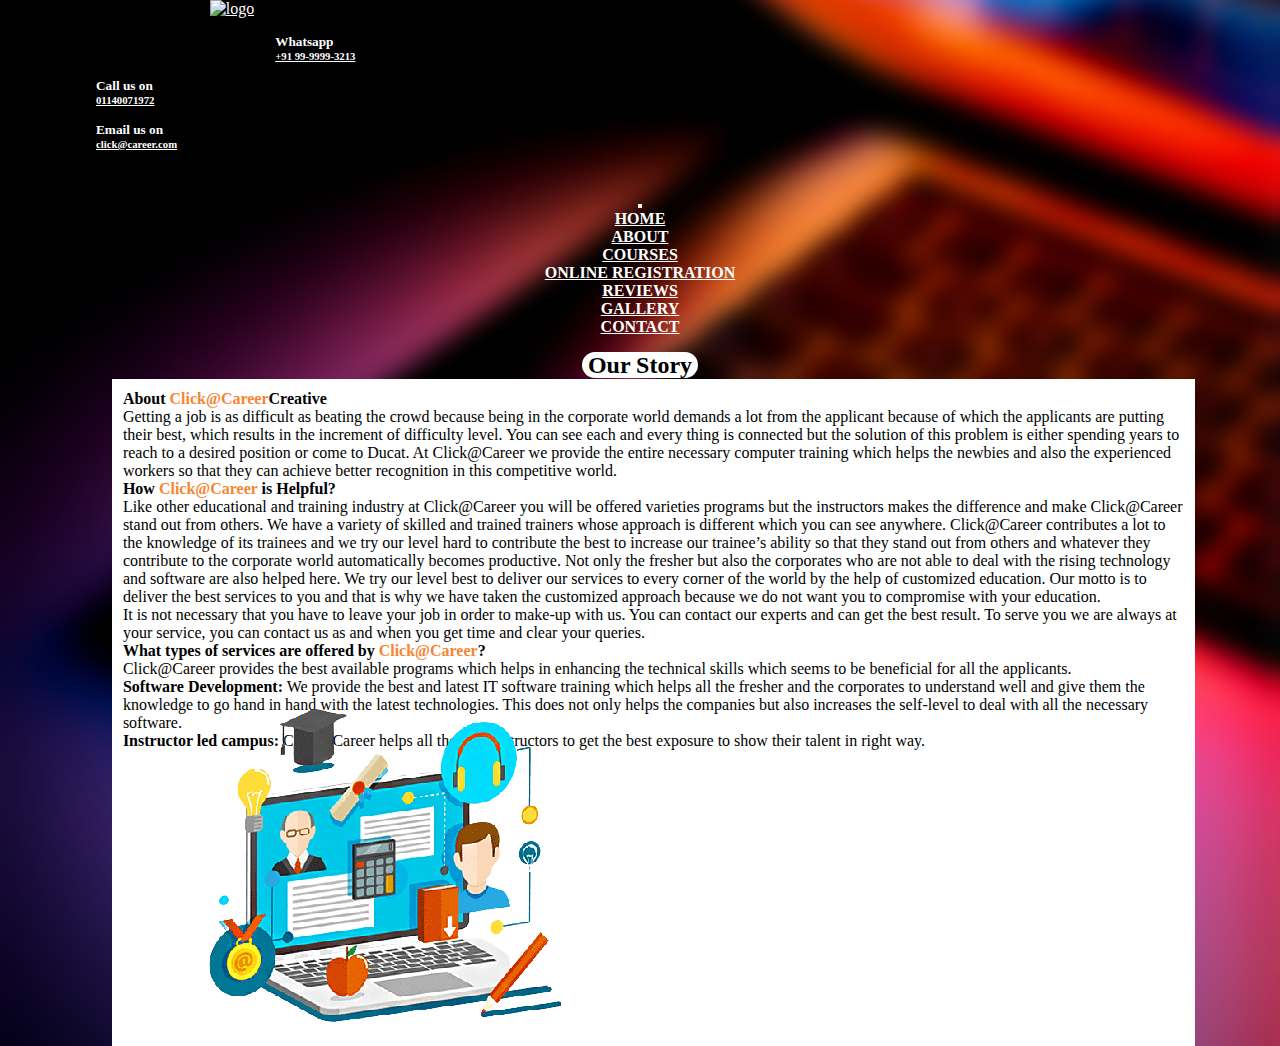
==== about.html @ fd7f8915 "added about,changed main section,navbar" ====
<!DOCTYPE html>
<html lang="en">
<head>
    <meta charset="UTF-8">
    <meta http-equiv="X-UA-Compatible" content="IE=edge">
    <meta name="viewport" content="width=device-width, initial-scale=1.0">
    <title>Click@Career/Contact</title>

     <!--CSS-->
     <link rel="stylesheet" href="style.css">
     <!--- bootstrap -->
     <link href="https://cdn.jsdelivr.net/npm/bootstrap@5.1.0/dist/css/bootstrap.min.css" rel="stylesheet" integrity="sha384-KyZXEAg3QhqLMpG8r+8fhAXLRk2vvoC2f3B09zVXn8CA5QIVfZOJ3BCsw2P0p/We" crossorigin="anonymous">
     <script src="//cdnjs.cloudflare.com/ajax/libs/jquery/3.2.1/jquery.min.js"></script>
     <!-- font Awesome -->
     <script src="https://kit.fontawesome.com/9cefe1a9cb.js" crossorigin="anonymous"></script>
  </head>

  <body class="contact-body">
    <section class="header">
        <div class="content">
          <div class="row header-top">
            <div class="col-lg-6 col-sm-12 logo">
              <a href="/"><img src="images/logo.png" alt="logo"></a>
            </div>
            <div class="col-lg-6 col-sm-12 top-social">
              <div class="row">
                <div class="col-lg-3 col-sm-12 socialrm">
                  <div class="icon">
                    <i class="fab fa-whatsapp fa-3x"></i>
                  </div>
                  <div class="rightContent">
                    <h5>Whatsapp</h5>
                    <h6><a href="https://wa.me/+919999993213" target="new" style="color: white;">+91 99-9999-3213</a></h6>
                  </div>
  
                </div>
                <div class="col-lg-3 col-sm-12 socialrm">
                  <div class="icon">
                    <i class="fas fa-phone fa-3x"></i>
                  </div>
                  <div class="rightContent ">
                    <h5>Call us on</h5>
                    <h6><a href="tel:7070905090" target="new">01140071972</a></h6>
                  </div>
                </div>
                <div class="col-lg-3 col-sm-12 socialrm">
                  <div class="icon">
                    <i class="fas fa-envelope fa-3x"></i>
                  </div>
                  <div class="rightContent ">
                    <h5>Email us on</h5>
                    <h6><a href="mailto:info@ducatindia.com" target="new">click@career.com</a></h6>
                  </div>
                </div>
                <div class="col-lg-3 col-sm-12 social-icon socialrm">
                 <span><a href=""><i class="fab fa-twitter fa-2x"></i></a></span>
                  <a href="https://www.facebook.com/varshney.sujeet" target="blank"><i class="fab fa-facebook-square fa-2x"></i></a>
                  <a href=""><i class="fab fa-instagram-square fa-2x"></i></a>
                  <a href="https://www.youtube.com/c/sujeetvarshney" target="blank"><i class="fab fa-youtube-square fa-2x"></i></a>
                </div>
  
              </div>
              
            </div>
  
          </div>
          <div class="content-navbar">
  
          <nav class="navbar navbar-expand-md navbar-light bg-secondary">
            <div class="container-fluid">
              <p>MENU<p></p>
              <button class="navbar-toggler ms-auto" type="button" data-bs-toggle="collapse" data-bs-target="#navbarSupportedContent" aria-controls="navbarSupportedContent" aria-expanded="false" aria-label="Toggle navigation">
              
                <span class="navbar-toggler-icon"></span>
              </button>
              <div class="collapse navbar-collapse" id="navbarSupportedContent" >
                <ul class="navbar-nav mr-auto" id="main-menu">
                  <li class="nav-item active">
                    <a class="nav-link" aria-current="page" href="/"> <b>HOME</b></a>
                  </li>
                  <li class="nav-item">
                    <a class="nav-link" href="about.html"><b>ABOUT</b></a>
                  </li>
                  <li class="nav-item">
                    <a class="nav-link" href="index.html"><b>COURSES</b></a>
                  </li>
  
                  <li class="nav-item">
                    <a class="nav-link" href="#"><b>ONLINE REGISTRATION</b></a>
                  </li>
                  <li class="nav-item">
                    <a class="nav-link" href="index.html"><b>REVIEWS</b></a>
                  </li>
                  <li class="nav-item">
                    <a class="nav-link" href="gallery.html"><b>GALLERY</b></a>
                  </li>
                  <li class="nav-item">
                    <a class="nav-link" href="contact.html"><b>CONTACT</b></a>
                  </li>
                </ul>
              </div>
            </div>
          </nav>
        </div>
        <!-- Contact info-->
        <div class="about-content-heading">
            <h2>Our Story</h2>

        </div>
        <div class="about-content">
            <h4>About <span>Click@Career</span>Creative</h4>
            <P>Getting a job is as difficult as beating the crowd because being in the corporate world demands a lot from the applicant because of which the applicants are putting their best, which results in the increment of difficulty level. You can see each and every thing is connected but the solution of this problem is either spending years to reach to a desired position or come to Ducat. At Click@Career we provide the entire necessary computer training which helps the newbies and also the experienced workers so that they can achieve better recognition in this competitive world.</P>

            <H4>How <span>Click@Career</span> is Helpful?</H4>
            <P>Like other educational and training industry at Click@Career you will be offered varieties programs but the instructors makes the difference and make Click@Career stand out from others. We have a variety of skilled and trained trainers whose approach is different which you can see anywhere. Click@Career contributes a lot to the knowledge of its trainees and we try our level hard to contribute the best to increase our trainee’s ability so that they stand out from others and whatever they contribute to the corporate world automatically becomes productive. Not only the fresher but also the corporates who are not able to deal with the rising technology and software are also helped here. We try our level best to deliver our services to every corner of the world by the help of customized education. Our motto is to deliver the best services to you and that is why we have taken the customized approach because we do not want you to compromise with your education.</P>
            <P>It is not necessary that you have to leave your job in order to make-up with us. You can contact our experts and can get the best result. To serve you we are always at your service, you can contact us as and when you get time and clear your queries.</P>

            <H4>What types of services are offered by <span>Click@Career</span>?</H4>
            <div class="row">
                <div class="col-lg-6 col">
                    <P>Click@Career provides the best available programs which helps in enhancing the technical skills which seems to be beneficial for all the applicants.</P>

                    <P><strong>Software Development:</strong>  We provide the best and latest IT software training which helps all the fresher and the corporates to understand well and give them the knowledge to go hand in hand with the latest technologies. This does not only helps the companies but also increases the self-level to deal with all the necessary software.</P>
        
                    <P><strong>Instructor led campus:</strong>  Click@Career helps all the new instructors to get the best exposure to show their talent in right way.</P>
                </div>
                <div class="col-lg-6 col img">
                    <img src="images/aboutimg.png" alt="" style="margin-left: -7rem; margin-top: -3rem">
                </div>

            </div>
            



        </div>

    </section>

    <script src="https://cdn.jsdelivr.net/npm/@popperjs/core@2.9.3/dist/umd/popper.min.js" integrity="sha384-eMNCOe7tC1doHpGoWe/6oMVemdAVTMs2xqW4mwXrXsW0L84Iytr2wi5v2QjrP/xp" crossorigin="anonymous"></script>
<script src="https://cdn.jsdelivr.net/npm/bootstrap@5.1.0/dist/js/bootstrap.min.js" integrity="sha384-cn7l7gDp0eyniUwwAZgrzD06kc/tftFf19TOAs2zVinnD/C7E91j9yyk5//jjpt/" crossorigin="anonymous"></script>

</body>
</html>
---- style.css ----
/******************* body *******************/
*{
    margin: 0;
    padding: 0;
}
/* ********************************   Header   ************************** */
.header-img {
    background-image: url(images/mainimg22.png);
    height: 43rem;
    background-position: center;
    background-repeat: no-repeat;
    background-size: cover;
    position: relative;
}
.content{
  width: 85%;
  text-align: center;
  margin: auto;
}
.rightContent ,.icon{
  color: white;
}
a:link {
  color: white;
}
.col-lg-6.logo{
  width: 25%;
}
.col-lg-6.top-social{
  width: 75%;
}

.col-lg-6.logo img{
  height: 5rem;
}
.col-lg-3.col-sm-12{
  padding-top: 1rem;
}
.col-lg-3.col-sm-12 .icon{
  width: 20%;
  float: left;
  margin-right: 1rem;
  
}
.col-lg-3.col-sm-12 .rightcontent{
  width: 80%;
  
}
.col-lg-3.col-sm-12 .rightcontent ,h5,h6{
  text-align: left;
}
.col-lg-3.col-sm-12.social-icon{
  padding-top: 1.5rem;
}
/* *******************************  Navbar   *************************** */
.content-navbar{
  padding-left: 1rem;
  padding-right: 1rem;
}
#main-menu li a{
  color: white;
}
.nav-item:hover{
  background: #f58634;
}
.navbar-nav li{
  padding-left:30px;
  padding-right:30px;
}
.container-fluid p{
  display: none;
}
/* ****************Main about Quick Form*************** */

.content.main-about {
  margin-top: 5%;
}
.container.quickform{
  color: white;
}
.quickform-heading{
  
  text-align: left;
  margin-top: 5%;
}
.quickform-heading h3{
  line-height: 5%;
  margin-bottom: 7%;
  margin-top: 1%;
}
.quickform-heading .lastele{
  margin-bottom: 5%;
}
.quickform input[type="text"] {
  height: 40px;
  border: 1px solid black;
  font-weight: 200;
  width: 305px;
  margin-bottom: 10px;
  padding: 10px;
}
.quickform input[type="tel"] {
  height: 40px;
  border: 1px solid black;
  font-weight: 200;
  width: 305px;
  margin-bottom: 10px;
  padding: 10px;
}
.quickForm select{
  height: 40px;
  border: 1px solid black;
  font-weight: 200;
  width: 305px;
  margin-bottom: 10px;
}
.quickform input[type="checkbox"] {
  float: left;
  margin-top: 2.5%;
} 
.quickForm label{
  float: right;
  width: 95%;
}
.checkbox:checked + .formRight{
  color: green;
}
.buttonStyleOrange{
  background-color: #f58634;
  margin: 3% 0 5% 0;
  padding: 7px 25px;
  color: white;
  border: 2px solid #f58634;
}
.buttonStyleOrange:hover{
  background-color:#051424;
  border: 2px solid #f58634;
}


/************************** Director Visison******************** */

.about-Developer{
  padding: 3%;
  margin-bottom: 5rem;
}

.sir-vision img {
  height :10rem;
  width :13rem;
  padding: 0;
}
.sir-vision {
     margin: 1rem;
     height: 10rem;

 }
.sir-img {

   float: left;
}
 .sir-content{
     width: 80%;
     height: 10rem;
     float: right;
     padding-top: 5%;
 }

.mam-vision img {
  padding: 0;
  width: 20%;
  height: 10rem;
  float: right;
}
 .mam-vision {
      margin: 1rem;
      height: 10rem;

  }

  .mam-content{
      width: 80%;
      height: 10rem;
      float: left;
      padding-top: 5%;
  }



/* **********************************courses***********************8 */
#carouselExampleFade{
    background: #11324D;
    padding: 8%;
}
#carouselExampleFade img {
    width: 50px;
    height: 200px;
    padding: 10%;
}

/* **********************************Reviews************************* */
/* .carousel-item{

  text-align: center;

} */
#Review {
  margin-top: 2%;
  /* padding: 1%; */
}
.student-img {
  height :10rem;
  width :20%;
  margin-right:0;
  float: left;

}


.student-img img{
  height :10rem;
  width :10rem; 
  
  position: relative;
  left : 7rem;
}

.student-review {
  height: 10rem;
  width: 80%;
  float: right;
  text-align: center;
  padding: 2%;
  position: relative;
  right : 4rem;

}

/* ***************************   Footer    ******************************** */
#footer {
  text-align: center;
  padding: 3% 15%;
  height: 7rem;
}
.fab {
  margin-right: 1rem;
  margin-bottom: 1rem;
  padding-left: 0.4rem;
  
}
.fab.fa-instagram-square {
  color: #bd36cf;
}
.fab.fa-instagram-square :hover{
  color: red;
}
.fab.fa-youtube-square {
  color: red;
}

/* **********************************   About  **************************************  */
.about-content-heading h2{
  background-color: white;
  width: 20%;
  display: inline;
  padding: 0 0.5%;
  border-radius: 6rem;
}
.about-content-heading{
  margin-top: 1.5%;
}
.about-content{
  background-color: white;
  margin-left: 16px;
  width: 97.55%;
  text-align: left;
  padding: 1%
}
.about-content span{
  color: #f58634;
}




/* ************************************   Contact us   ******************************** */
.contact-body{
  background-image: url(images/mainimg22.png);
  height: 49rem;
  background-position: center;
  background-repeat: no-repeat;
  background-size: cover;
  position: relative;
}
.content-contact{
  width: 98%;
  margin-left: 15px;
}
.contact-form{
  /* background-color: rgb(255, 255, 255); */
  margin-top: 10%;
  margin-bottom: 5%;
  /* width: 75%; */
} 
div.container.contact-form {
  background-color: #fff;
  margin-top: 3%;
}

.contact-form .form-control{
  border-radius:1rem;
}
.contact-image{
  text-align: center;
}
.contact-image img{
  border-radius: 6rem;
  width: 11%;
  margin-top: -3%;
  transform: rotate(29deg);
}
.contact-form form{
  padding: 11%;
}
.contact-form form .row{
  margin-bottom: -7%;
}
.contact-form h3{
  margin-bottom: 8%;
  margin-top: -10%;
  text-align: center;
  color: #0062cc;
}
.contact-form .btnContact {
  width: 50%;
  border: none;
  border-radius: 1rem;
  padding: 1.5%;
  background: #dc3545;
  font-weight: 600;
  color: #fff;
  cursor: pointer;
  margin-top: 1rem;
}
.btnContactSubmit
{
  width: 50%;
  border-radius: 1rem;
  padding: 1.5%;
  color: #fff;
  background-color: #0062cc;
  border: none;
  cursor: pointer;
}
.location {
  padding: 1%;
}
.location iframe {
  width: 100%;
}
.row.contact-info {
  margin-top: 1rem;
  text-align: left;
}
.col-md-6.add-icon {
  width: 20%;
  padding-right: 5px;
  padding-top: 5px;
}
.col-md-6.add-icon i {
  float: right;
}
.col-md-6.add-info {
  width: 80%;
  padding: 0;
}

/**************************** Gallery ******************************* */

/* .gallery{
  text-align: center;
}

.gallery img{
  height:  30rem;
  width:25rem;
} */
.gallery-body{
  background-image: url(images/mainimg22.png);
  height: 49rem;
  background-position: center;
  background-repeat: no-repeat;
  background-size: cover;
  position: relative;
}

.gallery-container{
  width:100%;
  /* height: 1000px; */
  /* background-color: yellow; */
  display: flex;
  flex-wrap: wrap;

}

.gallery-container .box{
  width: 330px;
  height: 300px;
  /* background-color: red; */
  position: relative;
  margin: 3rem;
  overflow: hidden;
}
.gallery-container .box .img-box{
  overflow: hidden;
}
.gallery-container .box .img-box img{
  position: relative;
  max-width: 100%;
  transition: transform 1s;
  height: 400px;
}

.gallery-container .box:hover .img-box img{
  transform: scale(1.2);
  object-fit: cover;
}

.gallery-container .box .content{
  position: absolute;
  top:40px;
  left: 40px;
  right:10px;
  /* down:10px; */
  background-color: rgba(0,0,0,.8);
  width: 80%;
  height: 80%;
  text-align: center;
  transform: scaleY(0);
  transform: transition 0.5s;
}
.gallery-container .box:hover .content{
  transform: scaleY(1);
}
.gallery-container .box .content p{
  margin-top: 30%;
  color: white;
}


@media( max-width : 600px)
{
  .main-about {
    height : 45rem;
  }
  .content{
    width: 100%;
  }
  .socialrm{
    display: none;
  }
  .container-fluid p{
    display: block;
  }

  }
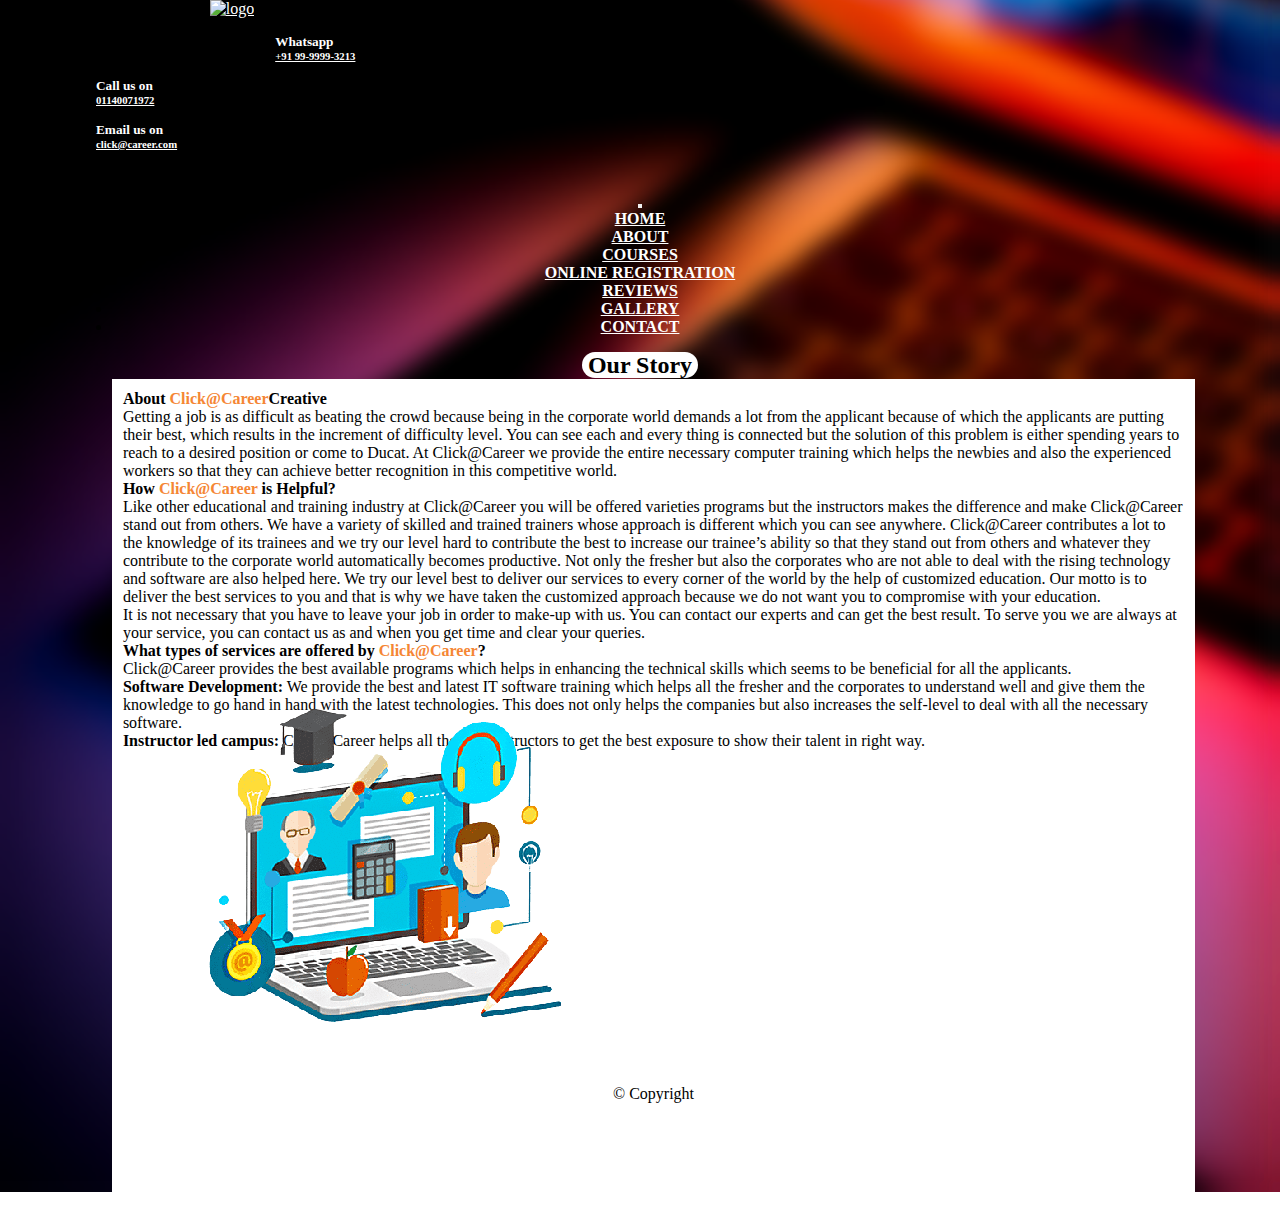
==== commit 6bd504be: "added main design to main courses" ====
--- a/about.html
+++ b/about.html
@@ -4,7 +4,7 @@
     <meta charset="UTF-8">
     <meta http-equiv="X-UA-Compatible" content="IE=edge">
     <meta name="viewport" content="width=device-width, initial-scale=1.0">
-    <title>Click@Career/Contact</title>
+    <title>Click@Career | About</title>
 
      <!--CSS-->
      <link rel="stylesheet" href="style.css">
@@ -76,7 +76,7 @@
               <div class="collapse navbar-collapse" id="navbarSupportedContent" >
                 <ul class="navbar-nav mr-auto" id="main-menu">
                   <li class="nav-item active">
-                    <a class="nav-link" aria-current="page" href="/"> <b>HOME</b></a>
+                    <a class="nav-link" aria-current="page" href="index.html"> <b>HOME</b></a>
                   </li>
                   <li class="nav-item">
                     <a class="nav-link" href="about.html"><b>ABOUT</b></a>
@@ -86,7 +86,7 @@
                   </li>
   
                   <li class="nav-item">
-                    <a class="nav-link" href="#"><b>ONLINE REGISTRATION</b></a>
+                    <a class="nav-link" href="onlineRegis.html"><b>ONLINE REGISTRATION</b></a>
                   </li>
                   <li class="nav-item">
                     <a class="nav-link" href="index.html"><b>REVIEWS</b></a>
@@ -102,7 +102,7 @@
             </div>
           </nav>
         </div>
-        <!-- Contact info-->
+        <!-- about info-->
         <div class="about-content-heading">
             <h2>Our Story</h2>
 
@@ -127,7 +127,14 @@
                 <div class="col-lg-6 col img">
                     <img src="images/aboutimg.png" alt="" style="margin-left: -7rem; margin-top: -3rem">
                 </div>
-
+                <footer id="footer">
+                  <a href=""><i class="fab fa-twitter fa-2x"></i></a>
+                  <a href="https://www.facebook.com/varshney.sujeet" target="blank"><i class="fab fa-facebook-square fa-2x"></i></a>
+                  <a href=""><i class="fab fa-instagram-square fa-2x"></i></a>
+                  <a href="https://www.youtube.com/c/sujeetvarshney" target="blank"><i class="fab fa-youtube-square fa-2x"></i></a>
+                  <p>© Copyright </p>
+              
+                </footer>
             </div>
             
 
--- a/style.css
+++ b/style.css
@@ -185,6 +185,100 @@
       padding-top: 5%;
   }
 
+/*************************** imporant courses **************************/
+.Important-course{
+  height:100%;
+  max-width: 100%;
+  display: flex;
+  align-items: center;
+  padding: 10px;
+  background-color: #79B4B7;
+  flex-wrap: wrap;
+
+}
+
+.block{
+  height: 40rem;
+  width:  30rem;
+  background-color: #D4ECDD;
+  margin :auto;
+  text-align: center;
+  margin-bottom: 10px;
+
+}
+
+
+.imp-img-box img {
+  margin-top:10%;
+  height: 10rem;
+  width: 10rem;
+  position: relative;
+}
+
+/********************** Cpp, java, DS, Python, Android, FullStack **********************/
+.course-navbar{
+  background-color: #316B83;
+  max-width: 100%;
+  max-height: 100%;
+  padding-left: 2.4rem;
+  padding-top: 1.5rem;
+  padding-bottom: 1.5rem;
+
+
+}
+
+.Course-Description{
+  padding: 2.4rem;
+
+}
+.course-details{
+  max-width: 100%;
+  max-height: 100%;
+  display:flex;
+  flex-wrap: wrap;
+  padding: 1rem;
+
+}
+
+.course-details-content{
+  height: 20rem;
+  width:25rem;
+  background-color: yellow;
+  text-align: left;
+}
+
+.course-details-content.color1{
+  background-color: #6D8299;
+}
+.course-details-content.color2{
+  background-color: #8CA1A5;
+}
+.course-details-content h3 {
+  margin-top: 2rem;
+  margin-left: 2.5rem;
+}
+.course-details-content ul {
+  margin-left: 2.5rem;
+}
+
+/* ************************************ Cpp Course ***************************/
+.cpp-content-heading h2{
+  background-color: white;
+  width: 20%;
+  display: inline;
+  padding: 0 0.5%;
+  border-radius: 6rem;
+}
+.cpp-content-heading{
+  margin-top: 1.5%;
+}
+.cpp-content{
+  background-color: white;
+  margin-left: 16px;
+  width: 97.55%;
+  text-align: left;
+  padding: 1%
+}
 
 
 /* **********************************courses***********************8 */
@@ -256,6 +350,9 @@
 }
 .fab.fa-youtube-square {
   color: red;
+}
+.fab.fa-facebook-square{
+  color: rgb(23, 101, 190);
 }
 
 /* **********************************   About  **************************************  */
@@ -445,6 +542,32 @@
 .gallery-container .box .content p{
   margin-top: 30%;
   color: white;
+}
+/* *************************************   Online Registration  ************************** */
+
+.OnlineRegis-body{
+  background-image: url(images/mainimg22.png);
+  height: 49rem;
+  background-position: center;
+  background-repeat: no-repeat;
+  background-size: cover;
+  position: relative;
+}
+.regis-content{
+  background-color: white;
+  margin-left: 16px;
+  width: 97.55%;
+  text-align: center;
+  padding: 1%
+
+}
+.form input[type="text"] {
+  height: 40px;
+  border: 1px solid black;
+  font-weight: 200;
+  width: 305px;
+  margin-bottom: 10px;
+  padding: 10px;
 }
 
 
